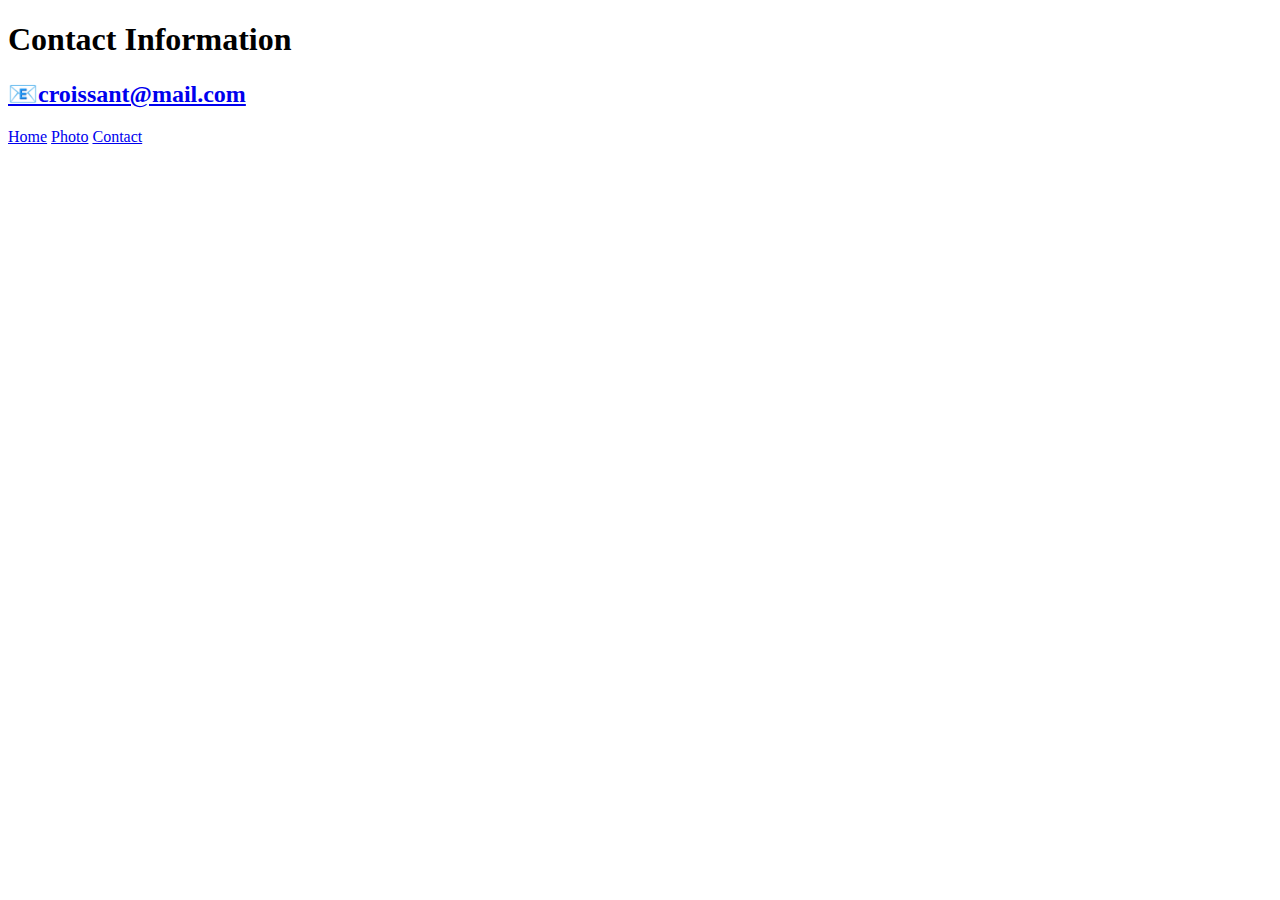
==== contact.html @ f44a9e21 "Add html" ====
<!DOCTYPE html>
<html lang="en">
  <head>
    <meta charset="UTF-8" />
    <meta http-equiv="X-UA-Compatible" content="IE=edge" />
    <meta name="viewport" content="width=device-width, initial-scale=1.0" />
    <title>Contact</title>
  </head>
  <body>
    <h1>Contact Information</h1>
    <h2>
      <a href="mailto:croissant@mail.com">📧croissant@mail.com</a>
    </h2>
    <div class="links">
      <a href="index.html">Home</a>
      <a href="photo.html">Photo</a>
      <a href="contact.html">Contact</a>
    </div>
  </body>
</html>
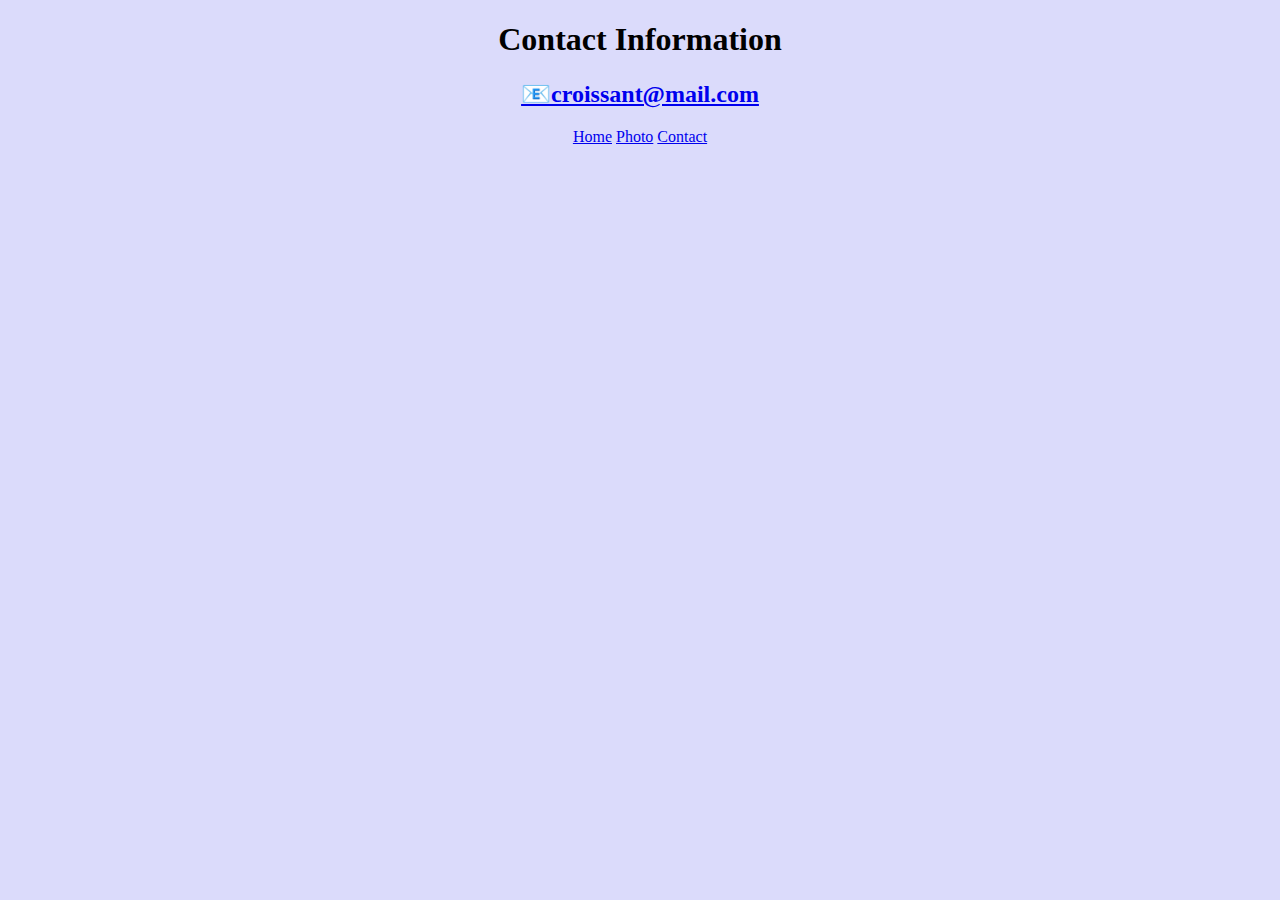
==== commit 25059fb7: "Change background color" ====
--- a/contact.html
+++ b/contact.html
@@ -5,6 +5,7 @@
     <meta http-equiv="X-UA-Compatible" content="IE=edge" />
     <meta name="viewport" content="width=device-width, initial-scale=1.0" />
     <title>Contact</title>
+    <link rel="stylesheet" href="style.css" />
   </head>
   <body>
     <h1>Contact Information</h1>
--- a/style.css
+++ b/style.css
@@ -0,0 +1,8 @@
+body {
+  background-color: rgba(204, 204, 250, 0.701);
+  text-align: center;
+}
+
+.photo {
+  max-width: 800px;
+}
